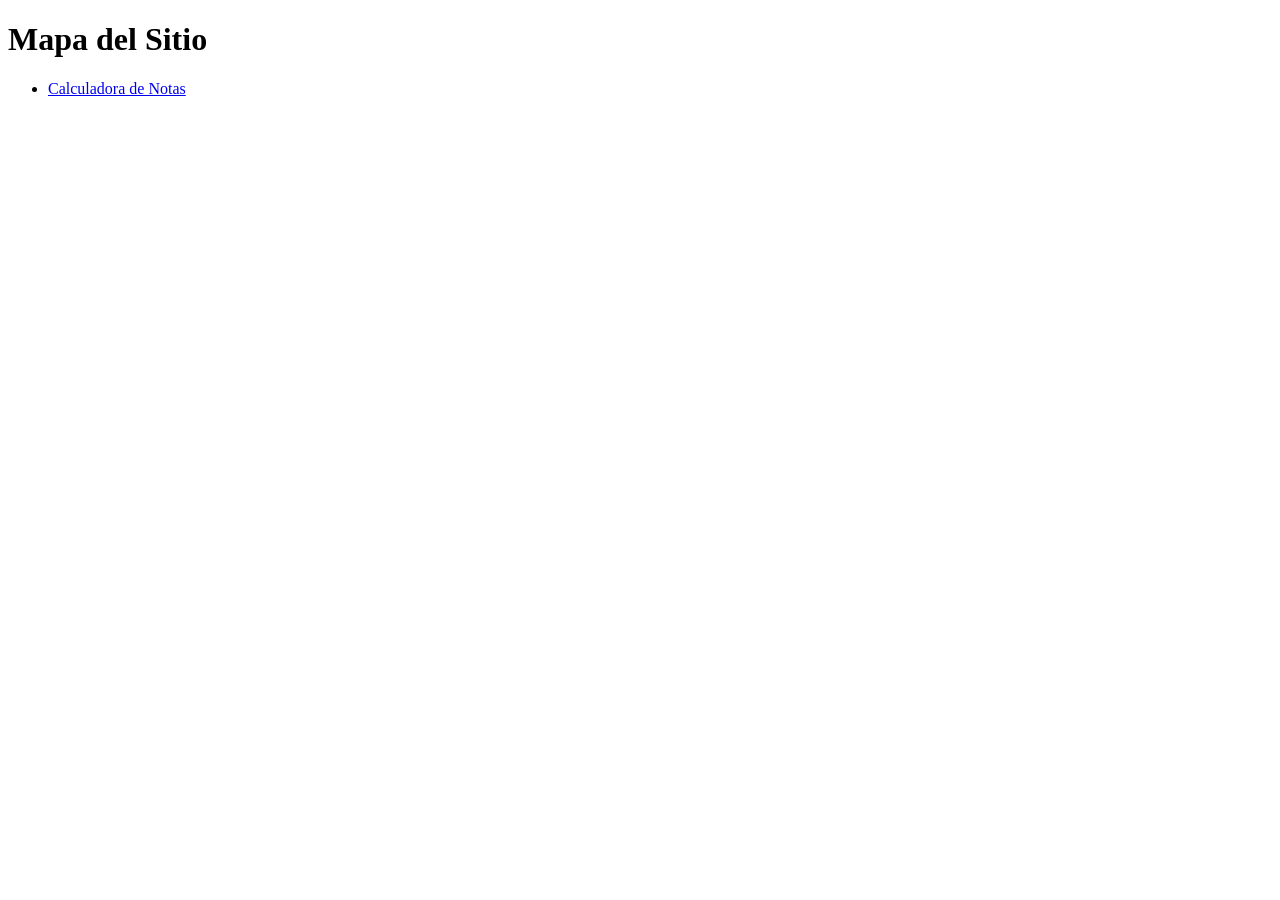
==== sitemap.html @ eec006a7 "Agregar sitemap en HTML" ====
<!DOCTYPE html>
<html lang="es">
<head>
  <meta charset="UTF-8">
  <title>Sitemap - Calculadora de Notas</title>
</head>
<body>
  <h1>Mapa del Sitio</h1>
  <ul>
    <li><a href="https://manu270422.github.io/calculadora-notas/">Calculadora de Notas</a></li>
  </ul>
</body>
</html>
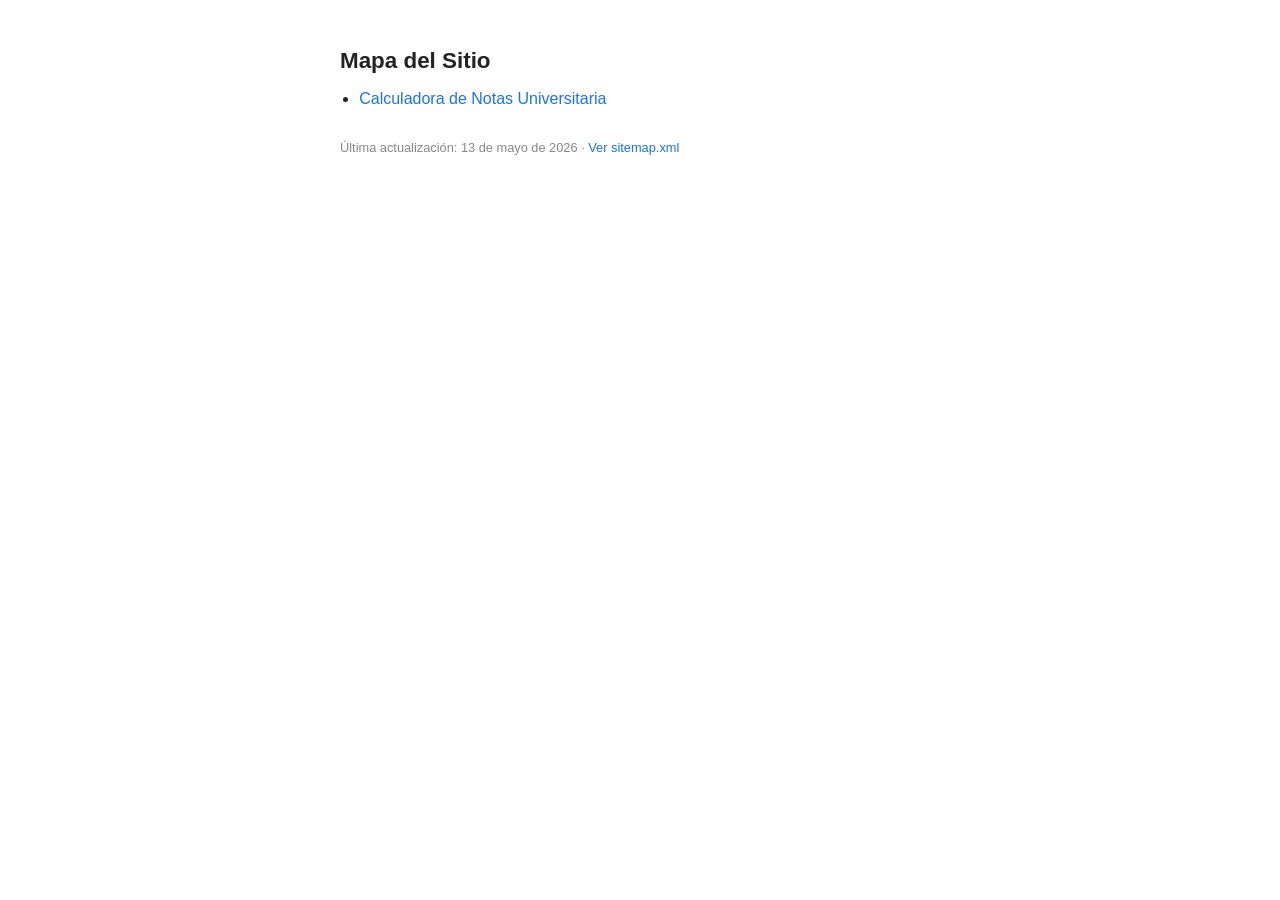
==== commit 521f4f10: "Rediseño completo UI/UX - cards responsivas, fix emojis PDF, mejoras JS" ====
--- a/sitemap.html
+++ b/sitemap.html
@@ -2,12 +2,25 @@
 <html lang="es">
 <head>
   <meta charset="UTF-8">
-  <title>Sitemap - Calculadora de Notas</title>
+  <meta name="viewport" content="width=device-width, initial-scale=1.0">
+  <meta name="description" content="Mapa del sitio de la Calculadora de Notas Universitaria.">
+  <meta name="robots" content="noindex, follow">
+  <title>Mapa del Sitio — Calculadora de Notas</title>
+  <style>
+    body { font-family: sans-serif; max-width: 600px; margin: 3rem auto; padding: 0 1rem; color: #222; }
+    h1 { font-size: 1.4rem; margin-bottom: 1rem; }
+    ul { padding-left: 1.2rem; }
+    li { margin: 0.4rem 0; }
+    a { color: #1a73e8; text-decoration: none; }
+    a:hover { text-decoration: underline; }
+    small { display: block; margin-top: 2rem; color: #888; font-size: 0.8rem; }
+  </style>
 </head>
 <body>
   <h1>Mapa del Sitio</h1>
   <ul>
-    <li><a href="https://manu270422.github.io/calculadora-notas/">Calculadora de Notas</a></li>
+    <li><a href="https://manu270422.github.io/calculadora-notas/">Calculadora de Notas Universitaria</a></li>
   </ul>
+  <small>Última actualización: 13 de mayo de 2026 · <a href="sitemap.xml">Ver sitemap.xml</a></small>
 </body>
-</html>
+</html>
